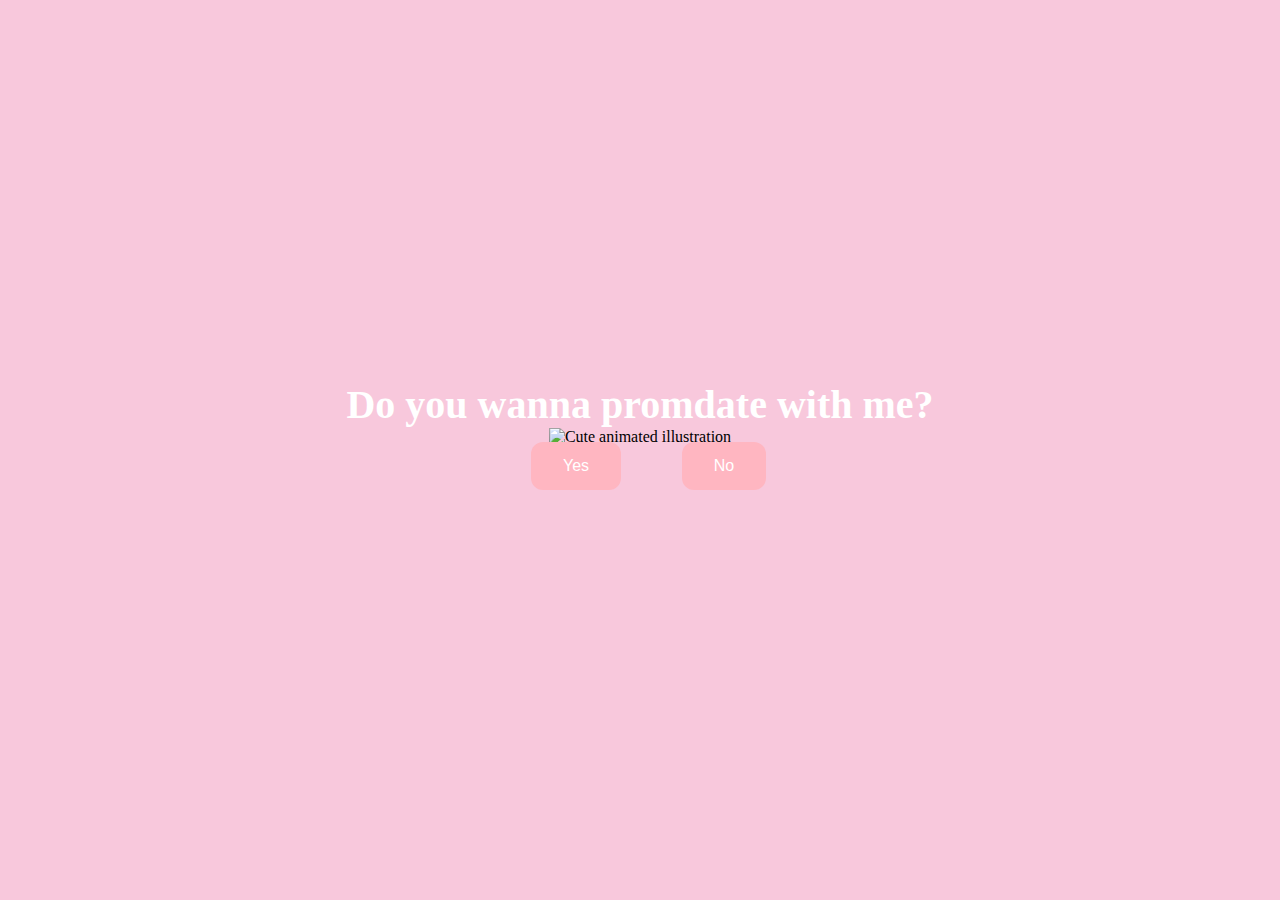
==== index.html @ 67ba9713 "Add files via upload" ====
<!DOCTYPE html>
<html lang="en">
    <head>
        <link rel="stylesheet" href="./style.css">
        
    </head> 
    <body>
        <div class="container">
            <div >
                <h1 class = "header_text">Do you wanna promdate with me?</h1>
            </div>
            <div class="gif_container">
                <img src="https://media1.giphy.com/media/v1.Y2lkPTc5MGI3NjExcDdtZ2JiZDR0a3lvMWF4OG8yc3p6Ymdvd3g2d245amdveDhyYmx6eCZlcD12MV9pbnRlcm5hbF9naWZfYnlfaWQmY3Q9cw/cLS1cfxvGOPVpf9g3y/giphy.gif" alt="Cute animated illustration">
            </div>
            <div class = "buttons">
                <button class="btn" id = "yesButton" onclick="nextPage()">Yes</button>
                <button class="btn" id="noButton" onmouseover="moveButton()" onclick="moveButton()">No</button>
                <script>
                    function nextPage() {
                        window.location.href = "yes.html";
                    }
                    
                    function moveButton() {
                        var x = Math.random() * (window.innerWidth - document.getElementById('noButton').offsetWidth) - 85;
                        var y = Math.random() * (window.innerHeight - document.getElementById('noButton').offsetHeight) - 48;
                        document.getElementById('noButton').style.left = `${x}px`;
                        document.getElementById('noButton').style.top = `${y}px`;
                    }
                </script> 
            </div>
        </div>
       
    </body> 
</html>
---- style.css ----
body {
    display: flex;
    justify-content: center;
    align-items: center;
    height: 90vh;
    background-color: #F8C8DC;
}

#noButton {
    position: absolute;
    margin-left: 150px;
    transition: 0.5s;
}

#yesButton {
    position: absolute;
    margin-right: 150px;
}

.header_text {
    font-family: 'Nunito';
    font-size: 40px;
    font-weight: bold;
    color: white;
    text-align: center;
    margin-top: 20px;
    margin-bottom: 0px;
}

.buttons {
    display: flex;
    flex-direction: row;
    justify-content: center;
    align-items: center;
    margin-top: 20px;
    margin-left: 20px;
}

.btn {
    background-color: #FFB6C1;
    color: white;
    padding: 15px 32px;
    text-align: center;
    display: inline-block;
    font-size: 16px;
    margin: 4px 2px;
    cursor: pointer;
    border: none;
    border-radius: 12px;
    transition: background-color 0.3s ease;
}

.gif_container {
    display: flex;
    justify-content: center;
    align-items: center;
}

@media only screen and (max-width: 320px) and (max-height: 568px) {
    body {
        height: 100vh;
    }

    .header_text {
        font-size: 20px;
    }

    img {
        height: 60vh;
    }

    .btn {
        padding: 10px 18px;
        font-size: 12px;
    }
}

@media only screen and (max-width: 414px) and (max-height: 736px) {
    body {
        height: 90vh;
    }

    .header_text {
        font-size: 28px;
    }

    img {
        height: 60vh;
    }

    .btn {
        padding: 15px 25px;
        font-size: 14px;
    }
}
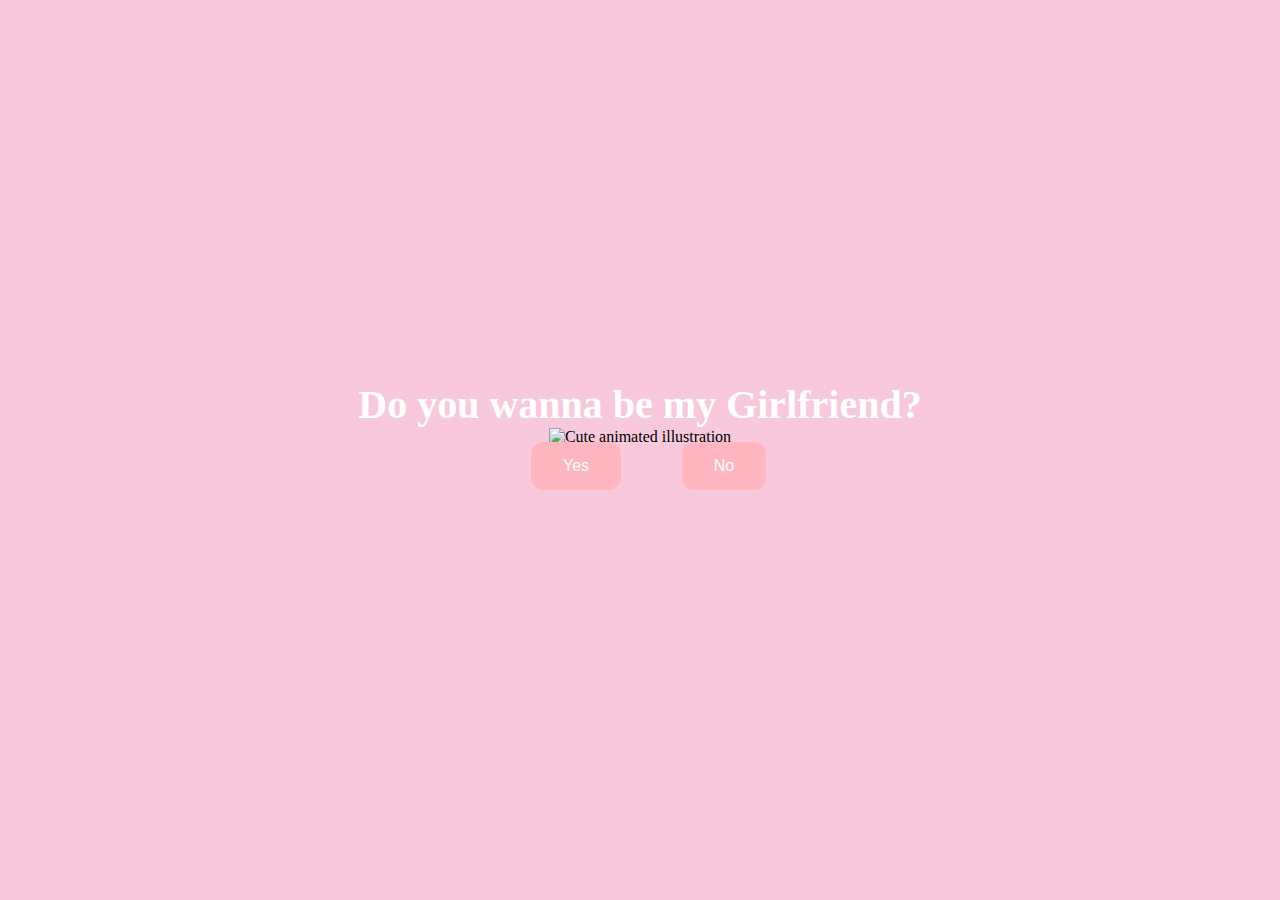
==== commit aac72bae: "Update index.html" ====
--- a/index.html
+++ b/index.html
@@ -7,7 +7,7 @@
     <body>
         <div class="container">
             <div >
-                <h1 class = "header_text">Do you wanna promdate with me?</h1>
+                <h1 class = "header_text">Do you wanna be my Girlfriend?</h1>
             </div>
             <div class="gif_container">
                 <img src="https://media1.giphy.com/media/v1.Y2lkPTc5MGI3NjExcDdtZ2JiZDR0a3lvMWF4OG8yc3p6Ymdvd3g2d245amdveDhyYmx6eCZlcD12MV9pbnRlcm5hbF9naWZfYnlfaWQmY3Q9cw/cLS1cfxvGOPVpf9g3y/giphy.gif" alt="Cute animated illustration">
@@ -31,4 +31,4 @@
         </div>
        
     </body> 
-</html>+</html>
